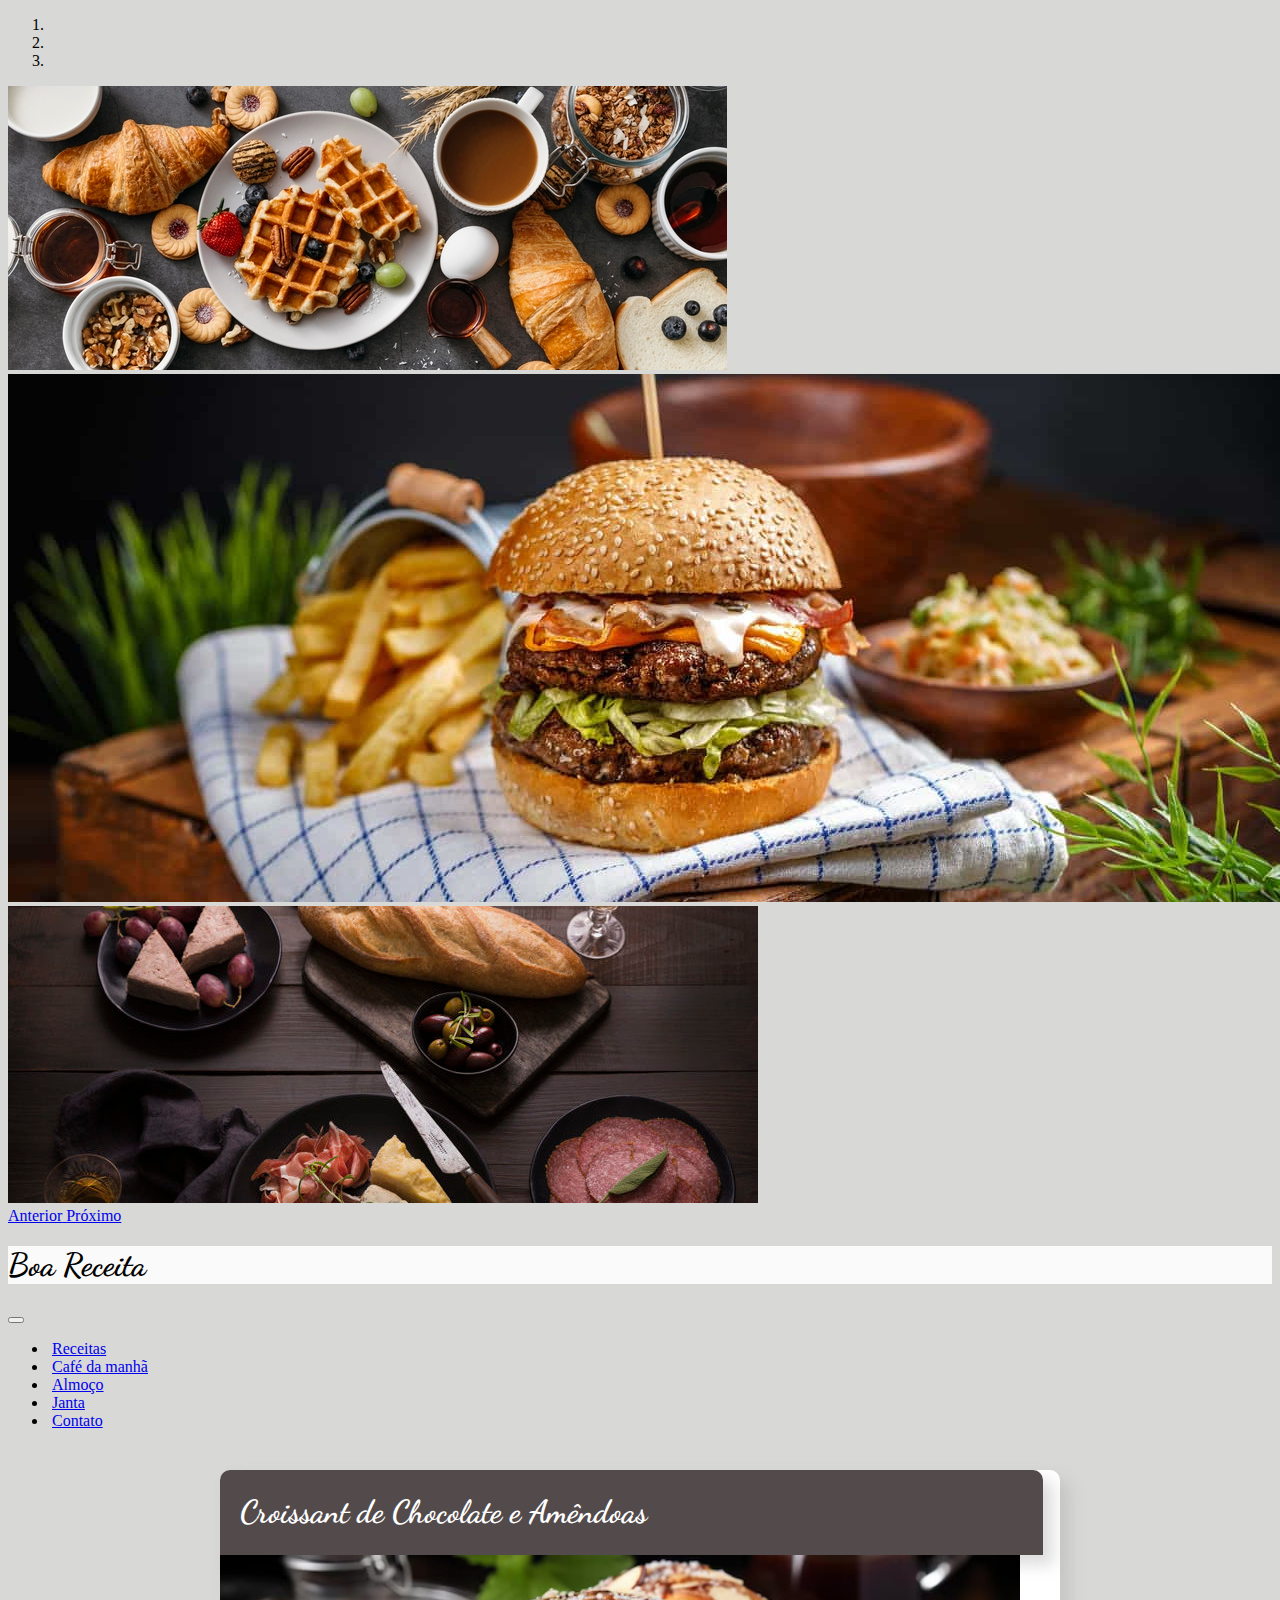
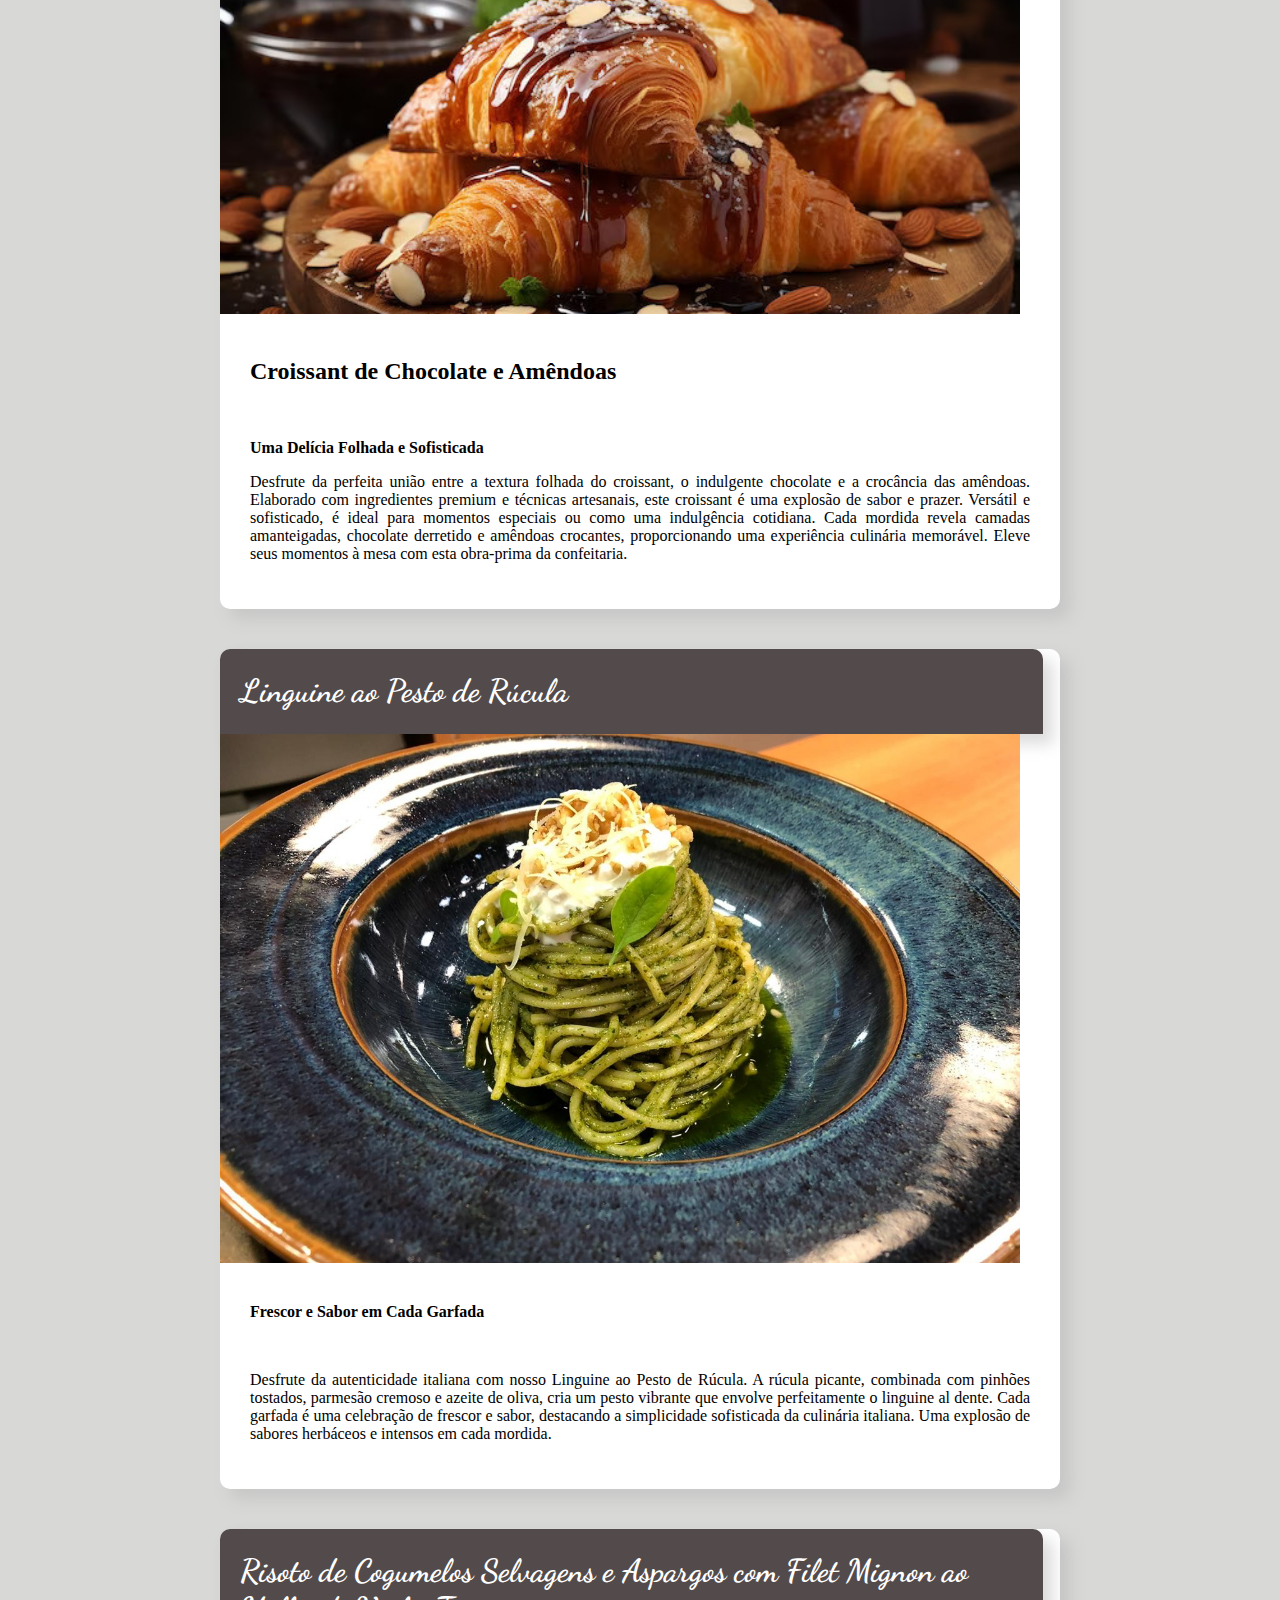
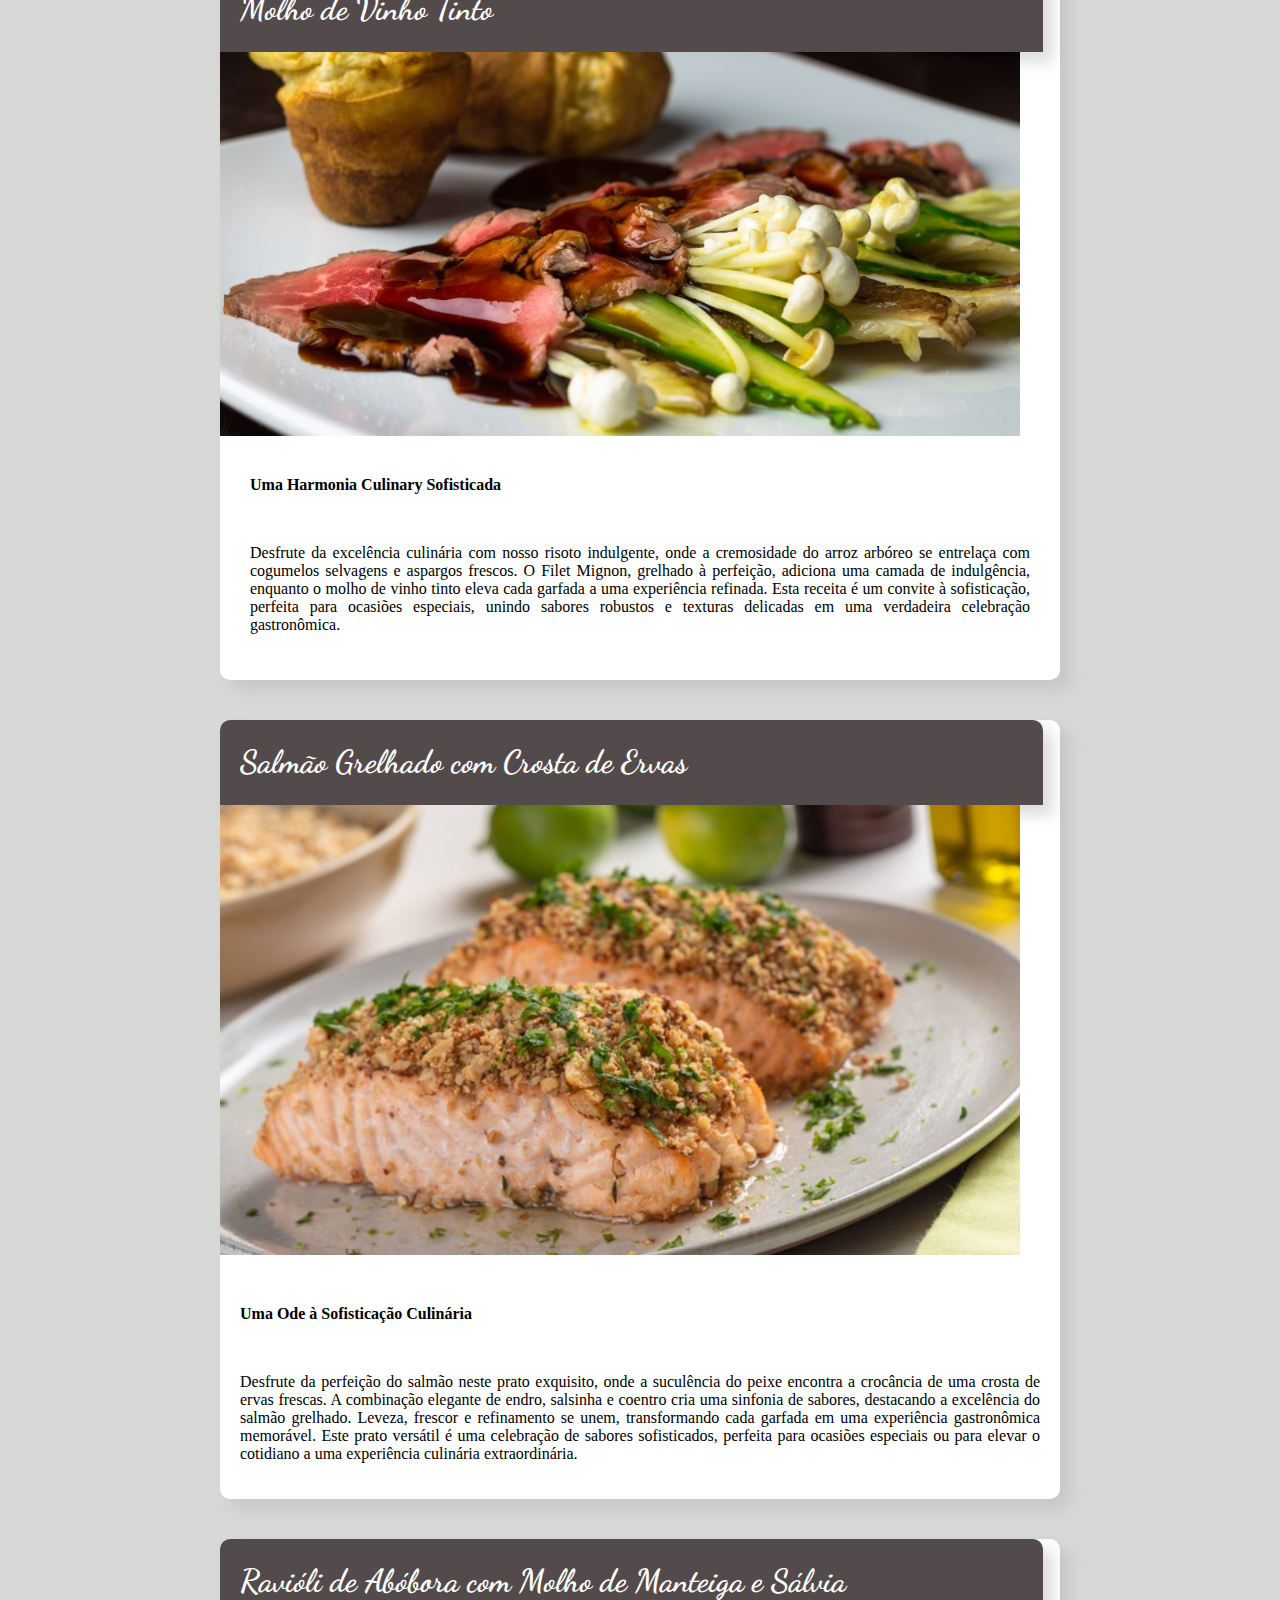
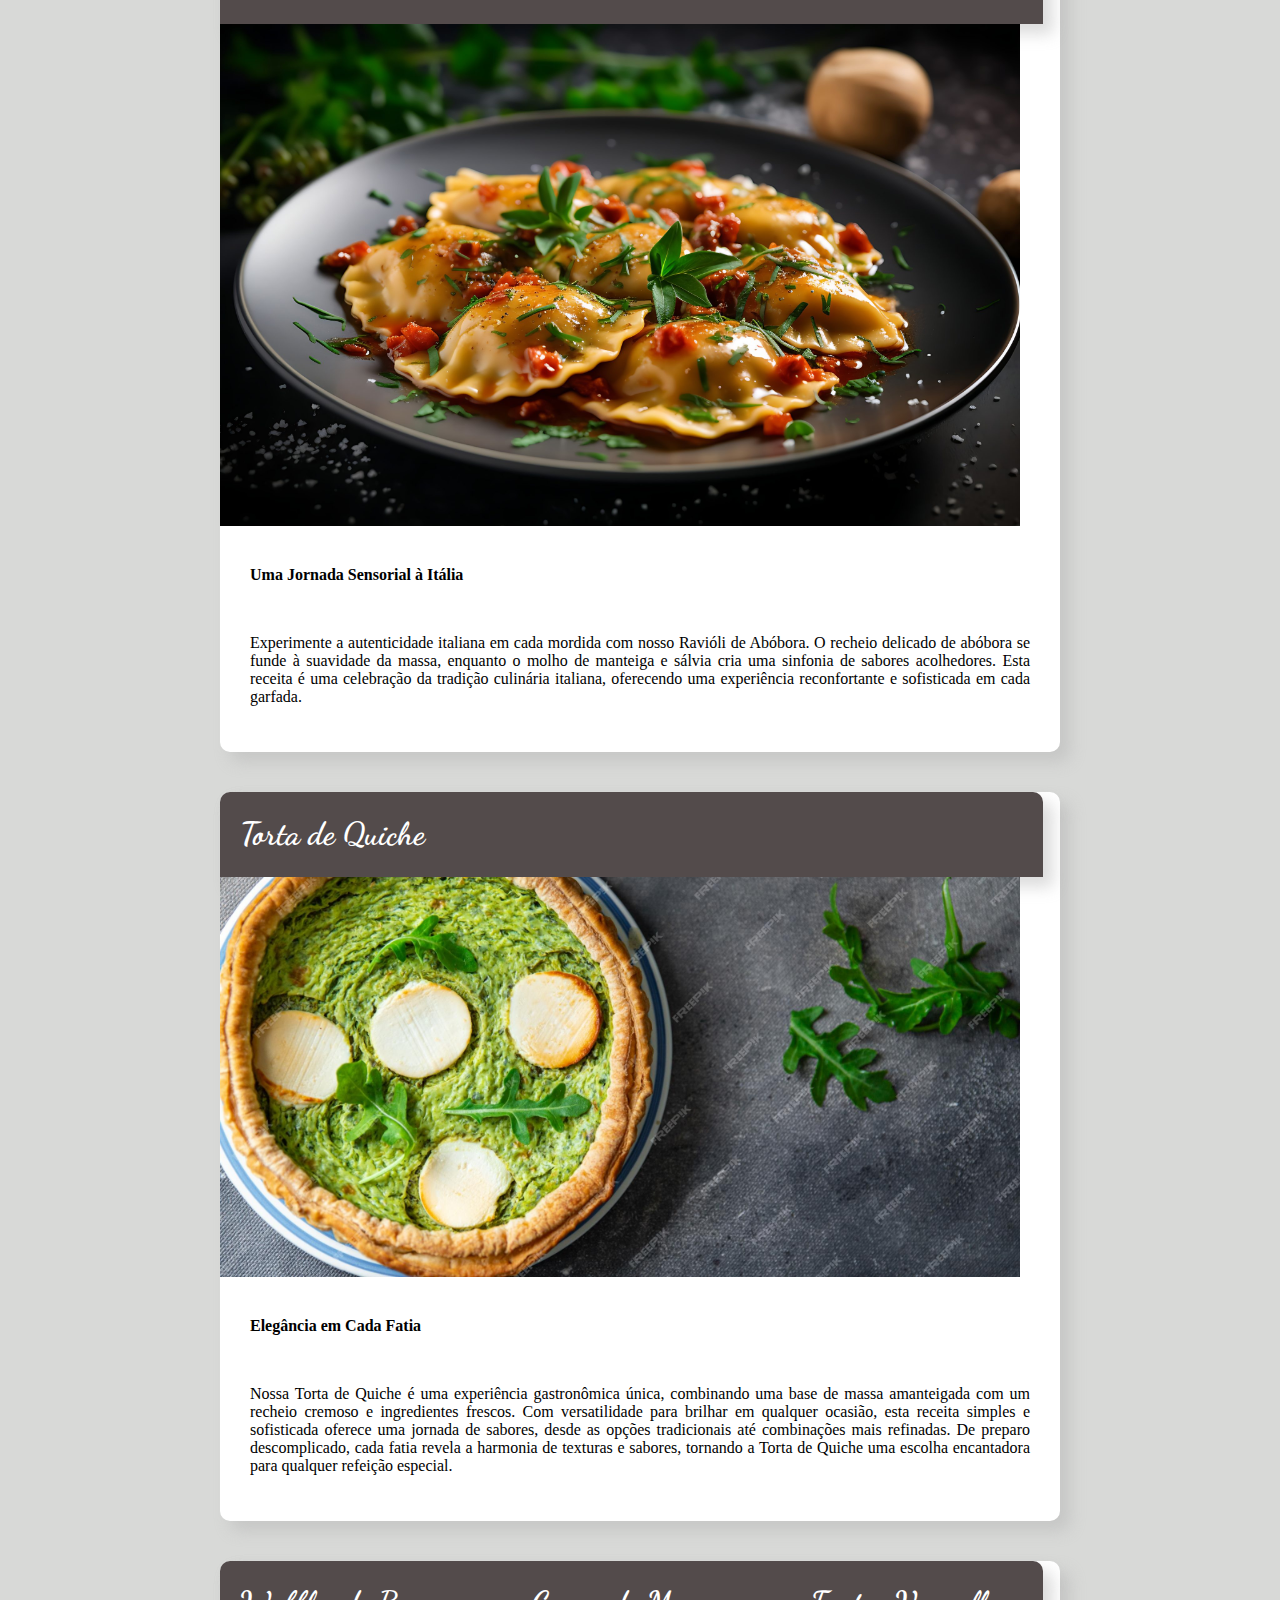
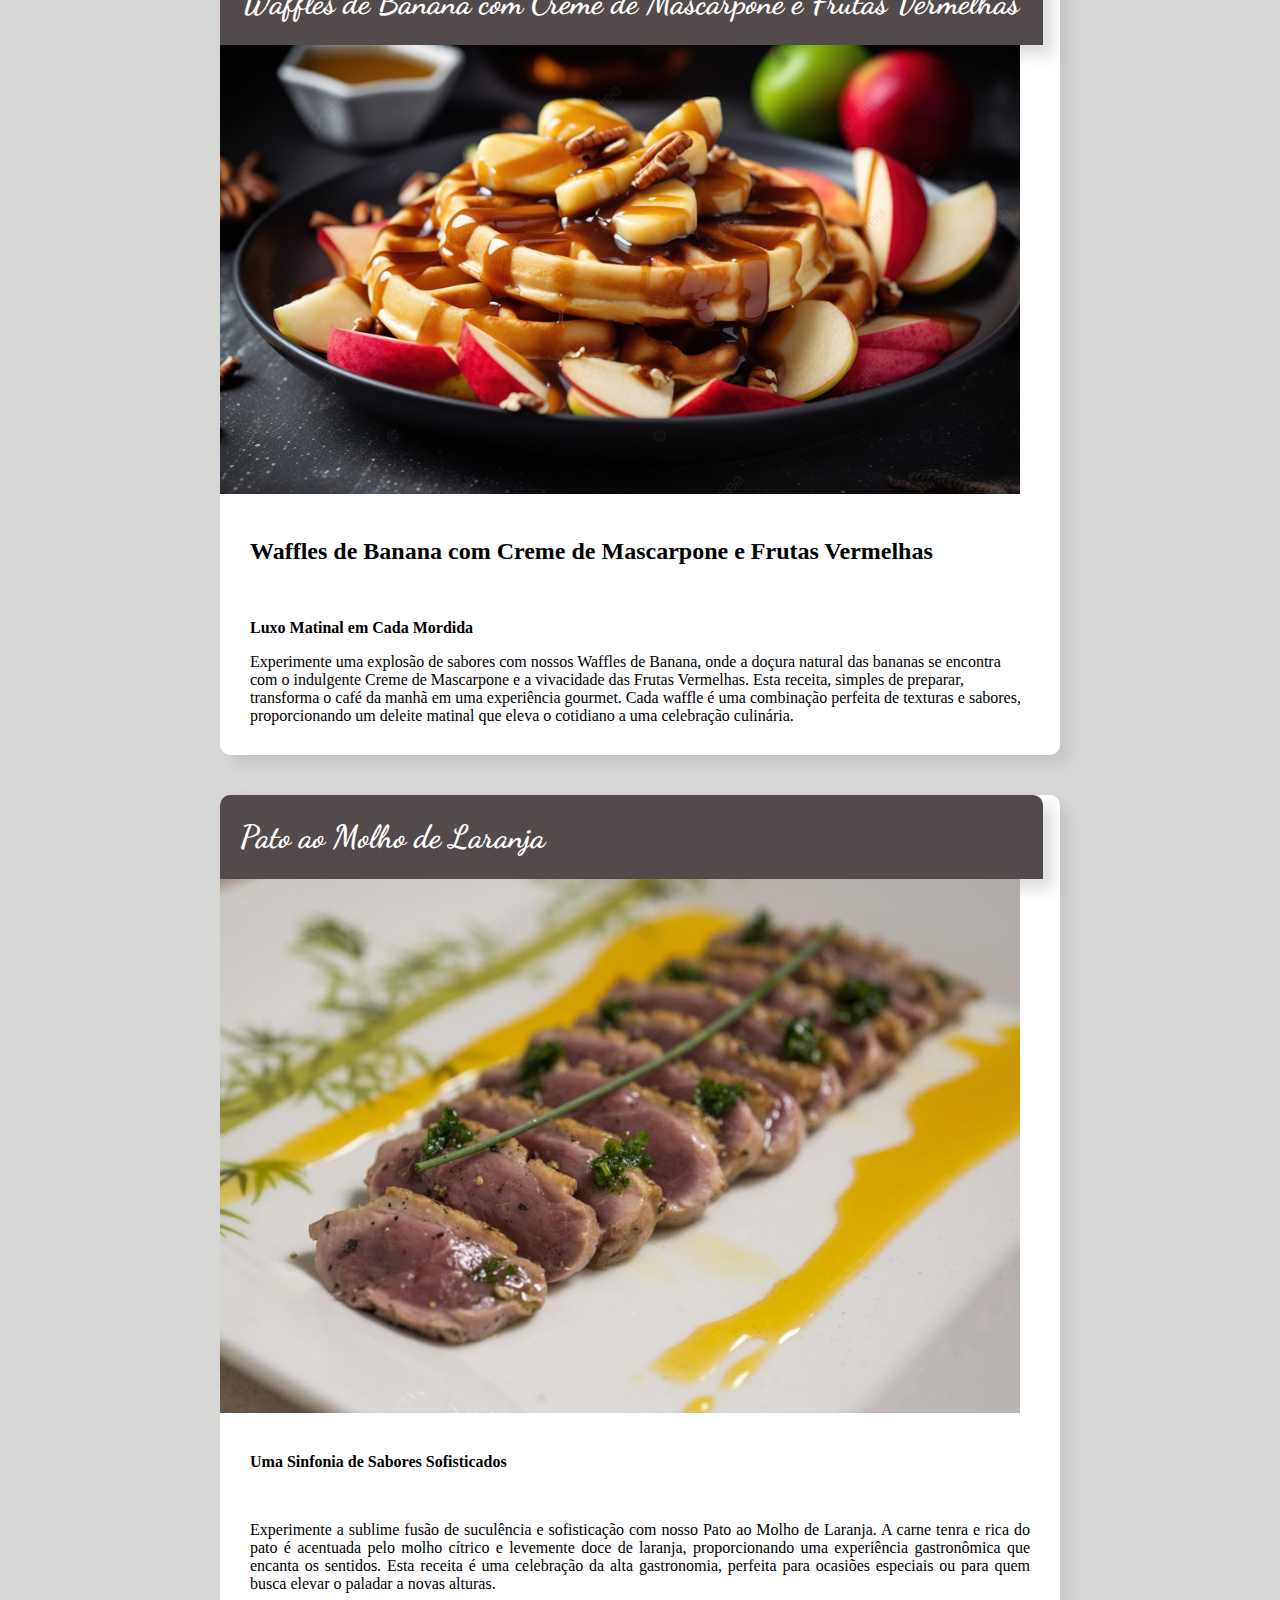
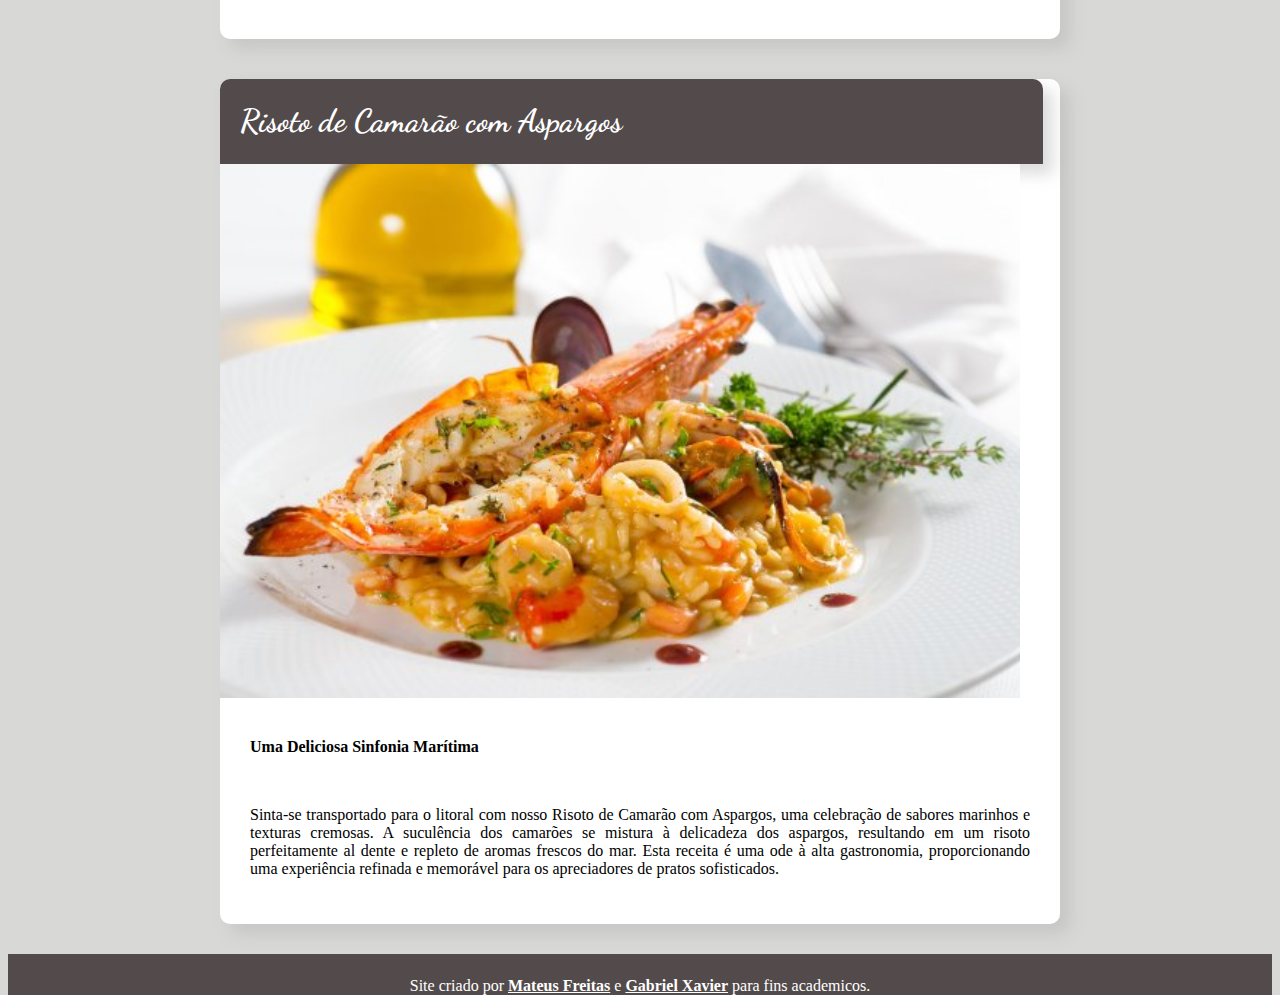
==== index.html @ 5fb42053 "Anexando arquivos" ====
<!DOCTYPE html>
<html lang="pt-br">
  <head>
      <meta charset="UTF-8">
      <meta http-equiv="X-UA-Compatible" content="IE=edge">
      <meta name="viewport" content="width=device-width, initial-scale=1.0">
      <title>Boa receita</title>
      <link rel="shortcut icon" href="imagens/favicon2.ico" type="image/x-icon">
      <link rel="stylesheet" href="https://stackpath.bootstrapcdn.com/bootstrap/4.1.3/css/bootstrap.min.css" integrity="sha384-MCw98/SFnGE8fJT3GXwEOngsV7Zt27NXFoaoApmYm81iuXoPkFOJwJ8ERdknLPMO" crossorigin="anonymous">
      <link rel="stylesheet" href="style.css">
  </head>
  <body>
        <div>
              <div id="carouselExampleIndicators" class="carousel slide" data-ride="carousel">
            <ol class="carousel-indicators">
              <li data-target="#carouselExampleIndicators" data-slide-to="0" class="active"></li>
              <li data-target="#carouselExampleIndicators" data-slide-to="1"></li>
              <li data-target="#carouselExampleIndicators" data-slide-to="2"></li>
            </ol>
            <div class="carousel-inner">
              <div class="carousel-item active">
                <img class="d-block w-100" src="imagens/cafecortado.jpg" alt="Primeiro Slide">
              </div>
              <div class="carousel-item">
                <img class="d-block w-100" src="imagens/almoçocortado.jpg" alt="Segundo Slide">
              </div>
              <div class="carousel-item">
                <img class="d-block w-100" src="imagens/jantacortado.jpg" alt="Terceiro Slide">
              </div>
            </div>
            <a class="carousel-control-prev" href="#carouselExampleIndicators" role="button" data-slide="prev">
              <span class="carousel-control-prev-icon" aria-hidden="true"></span>
              <span class="sr-only">Anterior</span>
            </a>
            <a class="carousel-control-next" href="#carouselExampleIndicators" role="button" data-slide="next">
              <span class="carousel-control-next-icon" aria-hidden="true"></span>
              <span class="sr-only">Próximo</span>
            </a>
          </div>
        </div>
        <header>
          <h1 class="display-1">Boa Receita</h1>
        </header>
    <nav class="navbar navbar-expand-lg navbar-light bg-light">
      <button class="navbar-toggler" type="button" data-toggle="collapse" data-target="#navbarNav" aria-controls="navbarNav" aria-expanded="false" aria-label="Alterna navegação">
        <span class="navbar-toggler-icon"></span>
      </button>
      <div class="collapse navbar-collapse" id="navbarNav" >
        <ul class="navbar-nav">
          <li class="nav-item">
            <a class="navbar-brand" href="index.html" target="_self">Receitas</a>
          </li>
          <li class="nav-item">
            <a class="nav-link" href="cafe.html" target="_self">Café da manhã</a>
          </li>
          <li class="nav-item">
            <a class="nav-link" href="almoço.html" target="_self">Almoço</a>
          </li>
          <li class="nav-item">
            <a class="nav-link" href="janta.html" target="_self">Janta</a>
          </li>
          <li class="nav-item">
            <a class="nav-link" href="contatos.html" target="_self">Contato</a>
          </li>
        </ul>
      </div>
    </nav>
    <div>
      <div class="principal">
        <div class="cabeçalho">
          <h1>Croissant de Chocolate e Amêndoas</h1>
        </div>
        <a href="receitas-para-cafe/croissant.html"><img class="fotos" src="imagens/croassaintcortado.jpg" alt="Foto do croassant"></a>
        <article>
          <h2>Croissant de Chocolate e Amêndoas</h2>
          <br>
          <h3>Uma Delícia Folhada e Sofisticada</h3>

          <p>Desfrute da perfeita união entre a textura folhada do croissant, o indulgente chocolate e a crocância das amêndoas. Elaborado com ingredientes premium e técnicas artesanais, este croissant é uma explosão de sabor e prazer. Versátil e sofisticado, é ideal para momentos especiais ou como uma indulgência cotidiana. Cada mordida revela camadas amanteigadas, chocolate derretido e amêndoas crocantes, proporcionando uma experiência culinária memorável. Eleve seus momentos à mesa com esta obra-prima da confeitaria.</p>
        </article>
    </div>

    <div class="principal">
      <div class="cabeçalho">
        <h1>Linguine ao Pesto de Rúcula</h1>
      </div>
      <a href="receitas-para-janta/linguine.html"><img class="fotos" src="imagens/pesto.jpg" alt="Foto do Linguine ao Pesto de Rúcula"></a>
      <article>
        <h3>Frescor e Sabor em Cada Garfada</h3>
        <br>
        <p>Desfrute da autenticidade italiana com nosso Linguine ao Pesto de Rúcula. A rúcula picante, combinada com pinhões tostados, parmesão cremoso e azeite de oliva, cria um pesto vibrante que envolve perfeitamente o linguine al dente. Cada garfada é uma celebração de frescor e sabor, destacando a simplicidade sofisticada da culinária italiana. Uma explosão de sabores herbáceos e intensos em cada mordida.</p>
      </article>
    </div> 

    <div class="principal">
      <div class="cabeçalho">
        <h1>Risoto de Cogumelos Selvagens e Aspargos com Filet Mignon ao Molho de Vinho Tinto</h1>
      </div>
      <a href="receitas-para-almoço/risotocogumelos.html"><img class="fotos" src="imagens/risoto.jpg" alt="Foto do risoto de cogumelos"></a>
      <article>
        <h3>Uma Harmonia Culinary Sofisticada</h3>
      <br>
      <p>Desfrute da excelência culinária com nosso risoto indulgente, onde a cremosidade do arroz arbóreo se entrelaça com cogumelos selvagens e aspargos frescos. O Filet Mignon, grelhado à perfeição, adiciona uma camada de indulgência, enquanto o molho de vinho tinto eleva cada garfada a uma experiência refinada. Esta receita é um convite à sofisticação, perfeita para ocasiões especiais, unindo sabores robustos e texturas delicadas em uma verdadeira celebração gastronômica.</p>
      </article>
    </div>
    
    <div class="principal">
      <div class="cabeçalho">
        <h1>Salmão Grelhado com Crosta de Ervas</h1>
      </div>
      <a href="receitas-para-almoço/salmao.html"><img class="fotos" src="imagens/salmão.jpg" alt="Foto do Salmão"></a>
      <article></article>
        <h3>Uma Ode à Sofisticação Culinária</h3>
        <br>
        <p>Desfrute da perfeição do salmão neste prato exquisito, onde a suculência do peixe encontra a crocância de uma crosta de ervas frescas. A combinação elegante de endro, salsinha e coentro cria uma sinfonia de sabores, destacando a excelência do salmão grelhado. Leveza, frescor e refinamento se unem, transformando cada garfada em uma experiência gastronômica memorável. Este prato versátil é uma celebração de sabores sofisticados, perfeita para ocasiões especiais ou para elevar o cotidiano a uma experiência culinária extraordinária.</p>
      </article>
    </div>

    <div class="principal">
      <div class="cabeçalho">
        <h1>Ravióli de Abóbora com Molho de Manteiga e Sálvia</h1>
      </div>
      <a href="receitas-para-janta/raviloli.html"><img class="fotos" src="imagens/raviolli.jpg" alt="Foto do Ravióli do Abóbora com Molho de Manteiga e Sálvia"></a>
      <article>
        <h3>Uma Jornada Sensorial à Itália</h3>
        <br>
        <p>Experimente a autenticidade italiana em cada mordida com nosso Ravióli de Abóbora. O recheio delicado de abóbora se funde à suavidade da massa, enquanto o molho de manteiga e sálvia cria uma sinfonia de sabores acolhedores. Esta receita é uma celebração da tradição culinária italiana, oferecendo uma experiência reconfortante e sofisticada em cada garfada.</p>
      </article>
    </div>

    <div class="principal">
      <div class="cabeçalho">
        <h1>Torta de Quiche</h1>
      </div>
      <a href="receitas-para-cafe/TortadeQuiche.html"><img class="fotos" src="imagens/tortaespinafre.jpg" alt="Foto da torta de quiche"></a>
      <article>
        <h3>Elegância em Cada Fatia</h3>
        <br>
        <p>Nossa Torta de Quiche é uma experiência gastronômica única, combinando uma base de massa amanteigada com um recheio cremoso e ingredientes frescos. Com versatilidade para brilhar em qualquer ocasião, esta receita simples e sofisticada oferece uma jornada de sabores, desde as opções tradicionais até combinações mais refinadas. De preparo descomplicado, cada fatia revela a harmonia de texturas e sabores, tornando a Torta de Quiche uma escolha encantadora para qualquer refeição especial.</p>
      </article>
    </div>

    <div class="principal">
      <div class="cabeçalho">
        <h1>Waffles de Banana com Creme de Mascarpone e Frutas Vermelhas</h1>
      </div>
      <a href="receitas-para-cafe/waffles.html"><img class="fotos" src="imagens/waffles.jpg" alt="Foto do waffle"></a>
      <article>    
        <h2>Waffles de Banana com Creme de Mascarpone e Frutas Vermelhas</h2>
        <br>
        <h3>Luxo Matinal em Cada Mordida</h3>

        Experimente uma explosão de sabores com nossos Waffles de Banana, onde a doçura natural das bananas se encontra com o indulgente Creme de Mascarpone e a vivacidade das Frutas Vermelhas. Esta receita, simples de preparar, transforma o café da manhã em uma experiência gourmet. Cada waffle é uma combinação perfeita de texturas e sabores, proporcionando um deleite matinal que eleva o cotidiano a uma celebração culinária.
      </article>
    </div>  

    <div class="principal">
      <div class="cabeçalho">
        <h1>Pato ao Molho de Laranja</h1>
      </div>
      <a href="receitas-para-almoço/pato.html"><img class="fotos" src="imagens/pato.jpg" alt="Foto do pato ao molho de laranja"></a>
      <article>
        <h3>Uma Sinfonia de Sabores Sofisticados</h3>
        <br>
        <p>Experimente a sublime fusão de suculência e sofisticação com nosso Pato ao Molho de Laranja. A carne tenra e rica do pato é acentuada pelo molho cítrico e levemente doce de laranja, proporcionando uma experiência gastronômica que encanta os sentidos. Esta receita é uma celebração da alta gastronomia, perfeita para ocasiões especiais ou para quem busca elevar o paladar a novas alturas.</p>
      </article>
    </div>
    
    <div class="principal">
      <div class="cabeçalho">
        <h1>Risoto de Camarão com Aspargos</h1>
      </div>
      <a href="receitas-para-janta/camarao.html"><img class="fotos" src="imagens/camarao.jpg" alt="Foto do Risoto de Camarão com Aspargos"></a>
      <article>
        <h3>Uma Deliciosa Sinfonia Marítima</h3>
        <br>
        <p>Sinta-se transportado para o litoral com nosso Risoto de Camarão com Aspargos, uma celebração de sabores marinhos e texturas cremosas. A suculência dos camarões se mistura à delicadeza dos aspargos, resultando em um risoto perfeitamente al dente e repleto de aromas frescos do mar. Esta receita é uma ode à alta gastronomia, proporcionando uma experiência refinada e memorável para os apreciadores de pratos sofisticados.</p>
      </article>
    </div>

            
    <footer>
      <p>Site criado por <a href="https://www.linkedin.com/in/mateus-freitas-997105247/">Mateus Freitas</a> e <a href="https://www.linkedin.com/in/gabriel-viana-301a59226/?utm_source=share&utm_campaign=share_via&utm_content=profile&utm_medium=android_app">Gabriel Xavier</a> para fins academicos.</p>
    </footer>






      <script src="https://code.jquery.com/jquery-3.3.1.slim.min.js" integrity="sha384-q8i/X+965DzO0rT7abK41JStQIAqVgRVzpbzo5smXKp4YfRvH+8abtTE1Pi6jizo" crossorigin="anonymous"></script>
      <script src="https://cdnjs.cloudflare.com/ajax/libs/popper.js/1.14.3/umd/popper.min.js" integrity="sha384-ZMP7rVo3mIykV+2+9J3UJ46jBk0WLaUAdn689aCwoqbBJiSnjAK/l8WvCWPIPm49" crossorigin="anonymous"></script>
      <script src="https://stackpath.bootstrapcdn.com/bootstrap/4.1.3/js/bootstrap.min.js" integrity="sha384-ChfqqxuZUCnJSK3+MXmPNIyE6ZbWh2IMqE241rYiqJxyMiZ6OW/JmZQ5stwEULTy" crossorigin="anonymous"></script>
  </body>
</html>
---- style.css ----
@import url('https://fonts.googleapis.com/css2?family=Bebas+Neue&family=Dancing+Script&family=Kaushan+Script&family=Roboto:wght@100&display=swap');

body {
    background-color: #D8D9D7;
     margin-bottom: 30px;
}
header {
    background-color: #fafafa;
}
header > h1 {
    font-family: Dancing Script;
}
div.principal {
    margin: auto;
    margin-top: 40px;
    max-width: 800px;
    padding: 20px; 
    border-radius: 10px; 
    background-color: white; 
    box-shadow: 10px 10px 15px #b1b1b173 ;
}
div.cabeçalho {
    max-width: 800px;
    border-top-right-radius: 10px;
    border-top-left-radius: 10px;
    margin: -20px;
    margin-bottom: 10px;
    padding: 2px 3px 2px 20px;
    background-color: rgb(83, 75, 75);
    color: white;
    box-shadow: 10px 10px 15px #b1b1b173 ;
    font-family: dancing script;
}
article {
    padding: 10px;
}
h1 {
    font-family: Dancing Script;
    font-size: 2em;
}
h2 {
    font-size: 1.5em
}
h3 {
    font-size: 1em;
}
p {
    text-align: justify;
}
li > a {
    margin-left: 4px;
    margin-right: 4px;
}
img.fotos {
    margin-top: -10px;
    margin-left: -20px;
    margin-bottom: 10px;
    width: 110%;
    max-width: 800px;
}
footer {
    color: white;
    background-color: rgb(83, 75, 75);
    margin: 0px;
    margin-top: 30px;
    margin-bottom: -40px;
    padding-top: 7px;
}
footer > p {
    text-align: center;
}
footer a {
    color: white;
    font-weight: 600;
}
footer a:hover {
    color: rgb(3, 1, 29);
    text-decoration: underline;
}
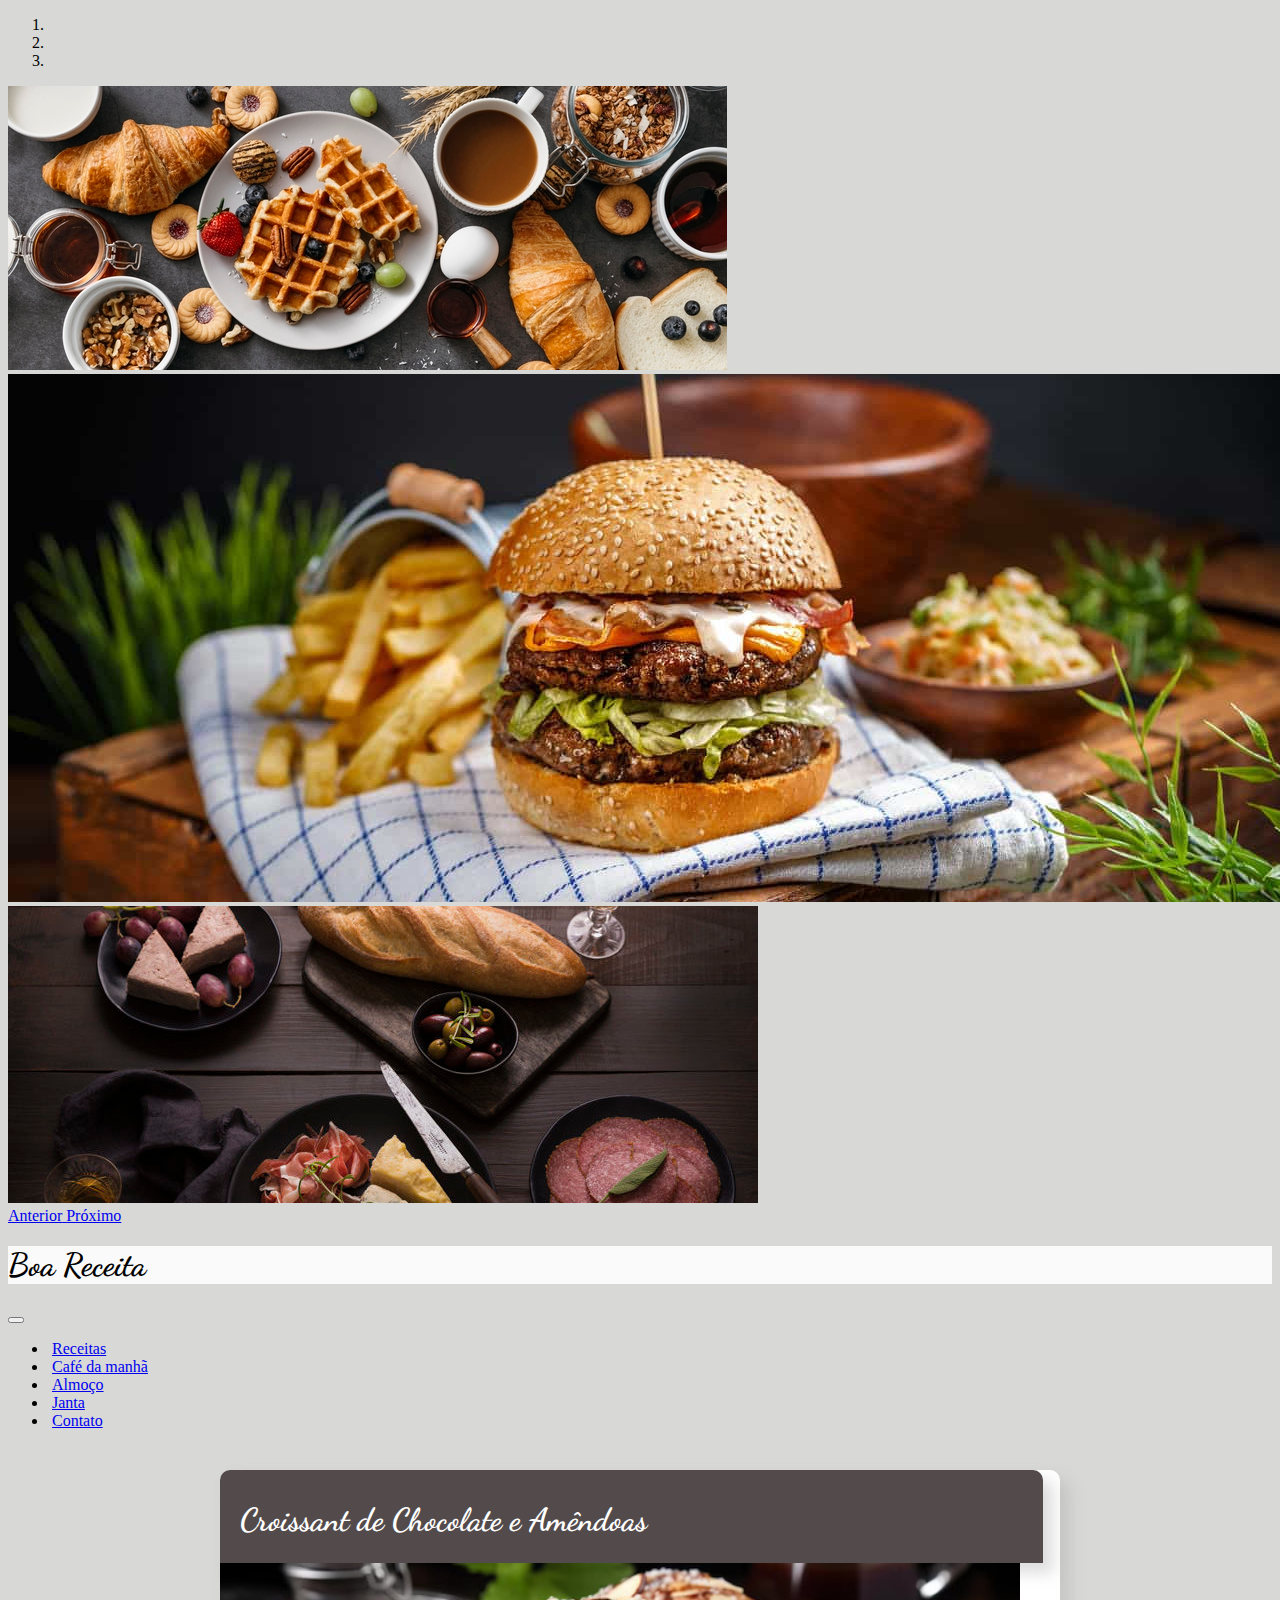
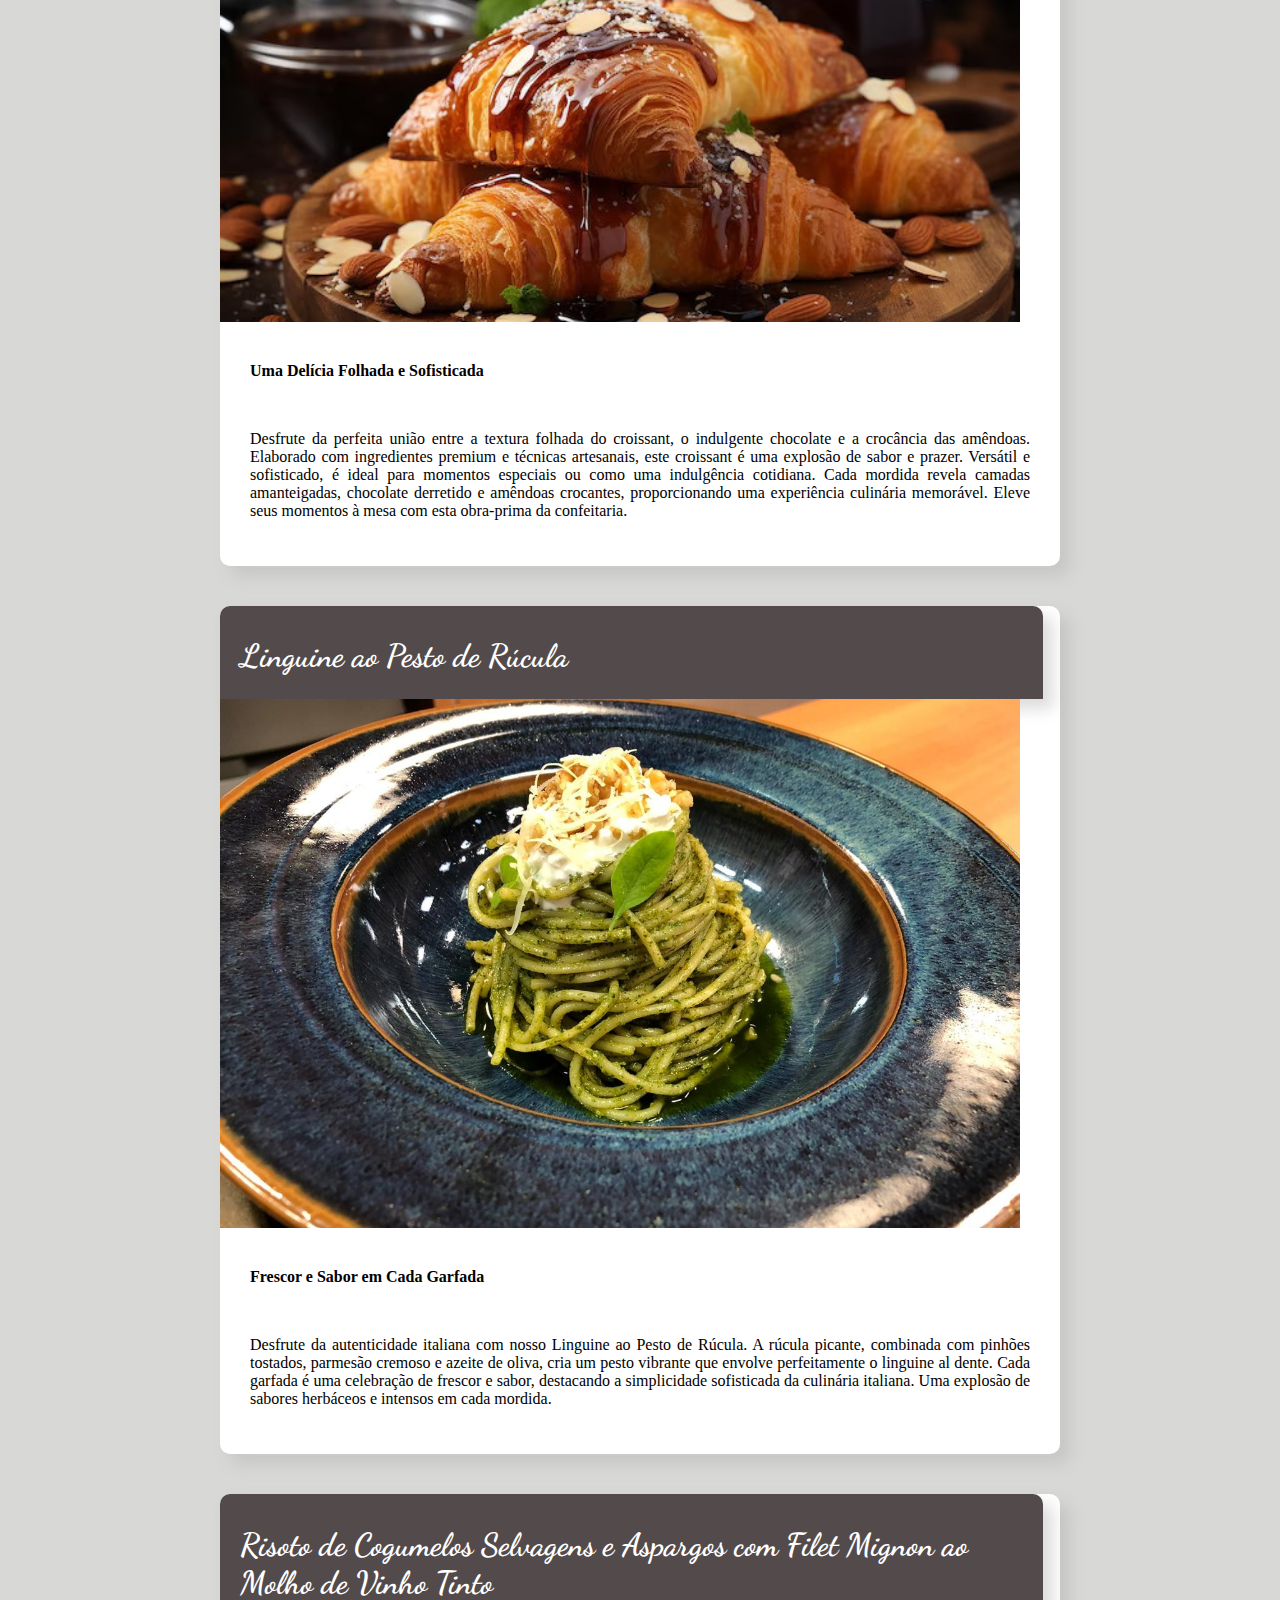
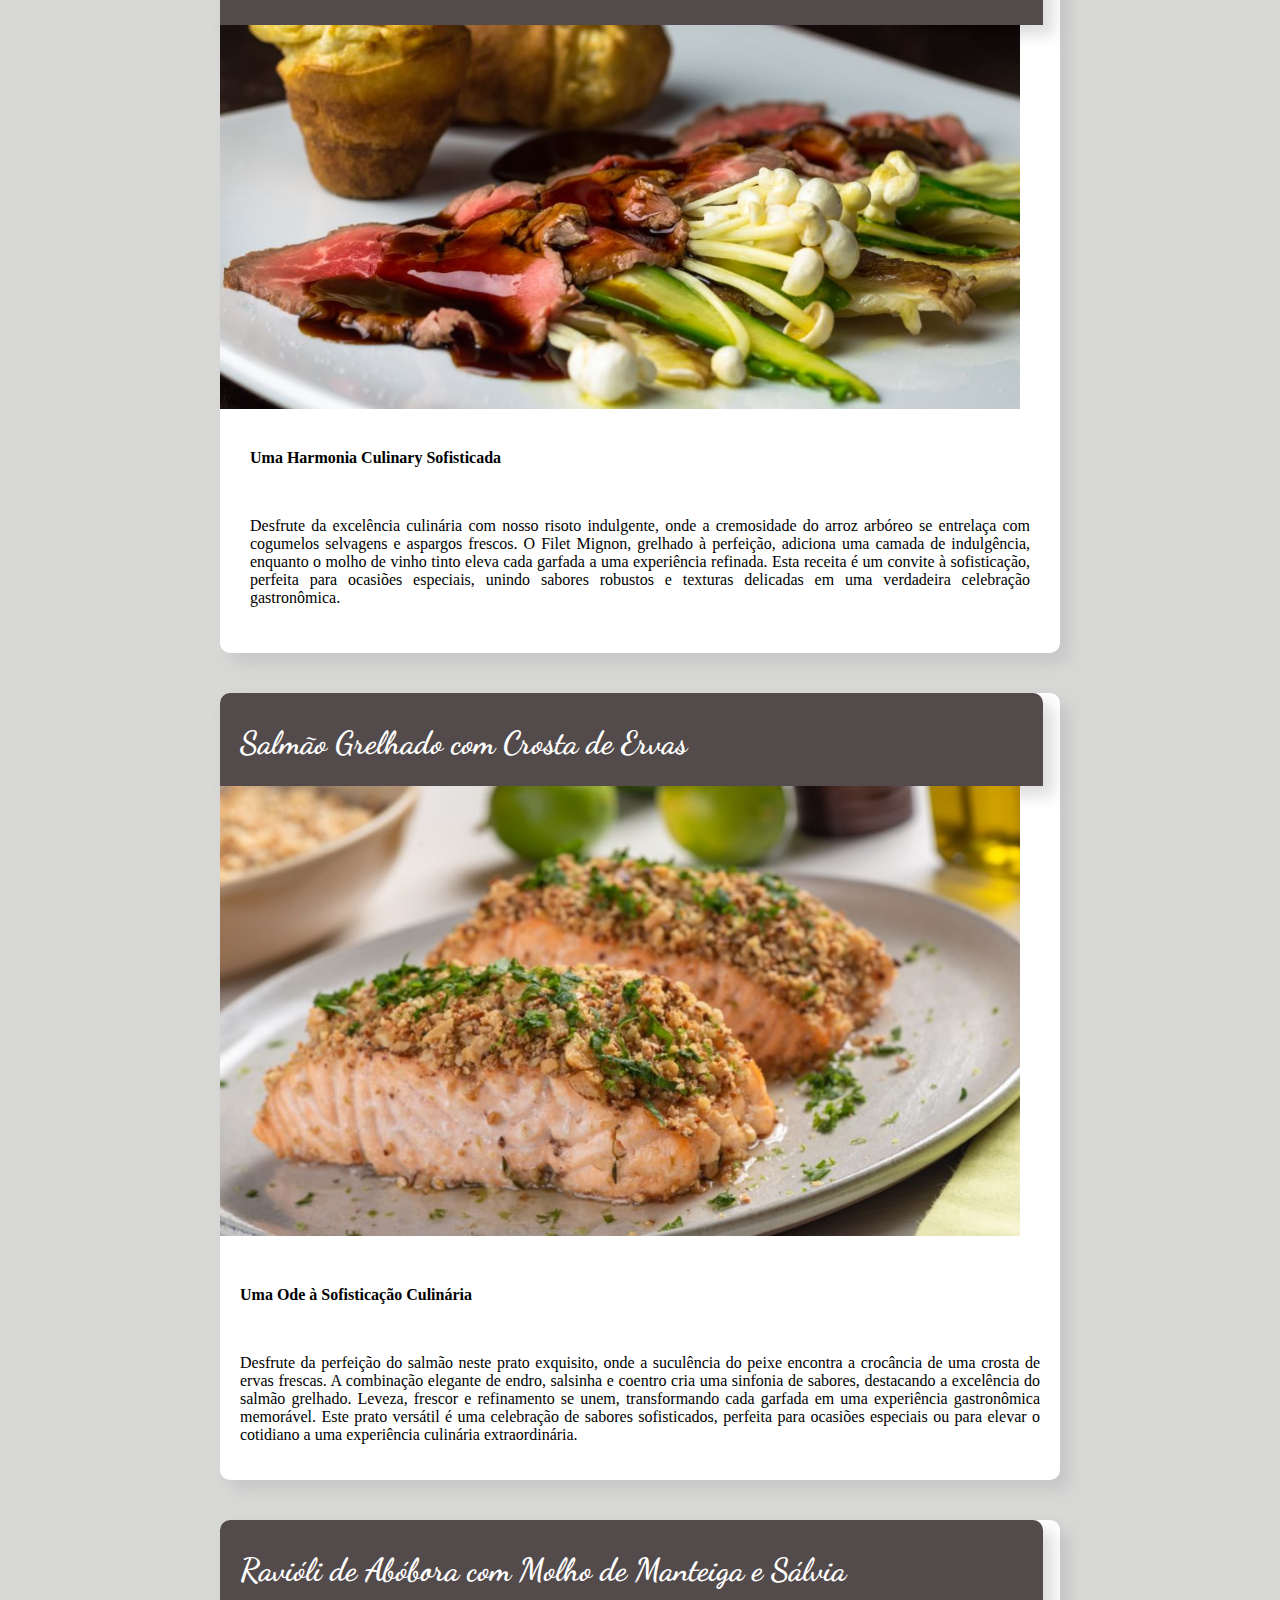
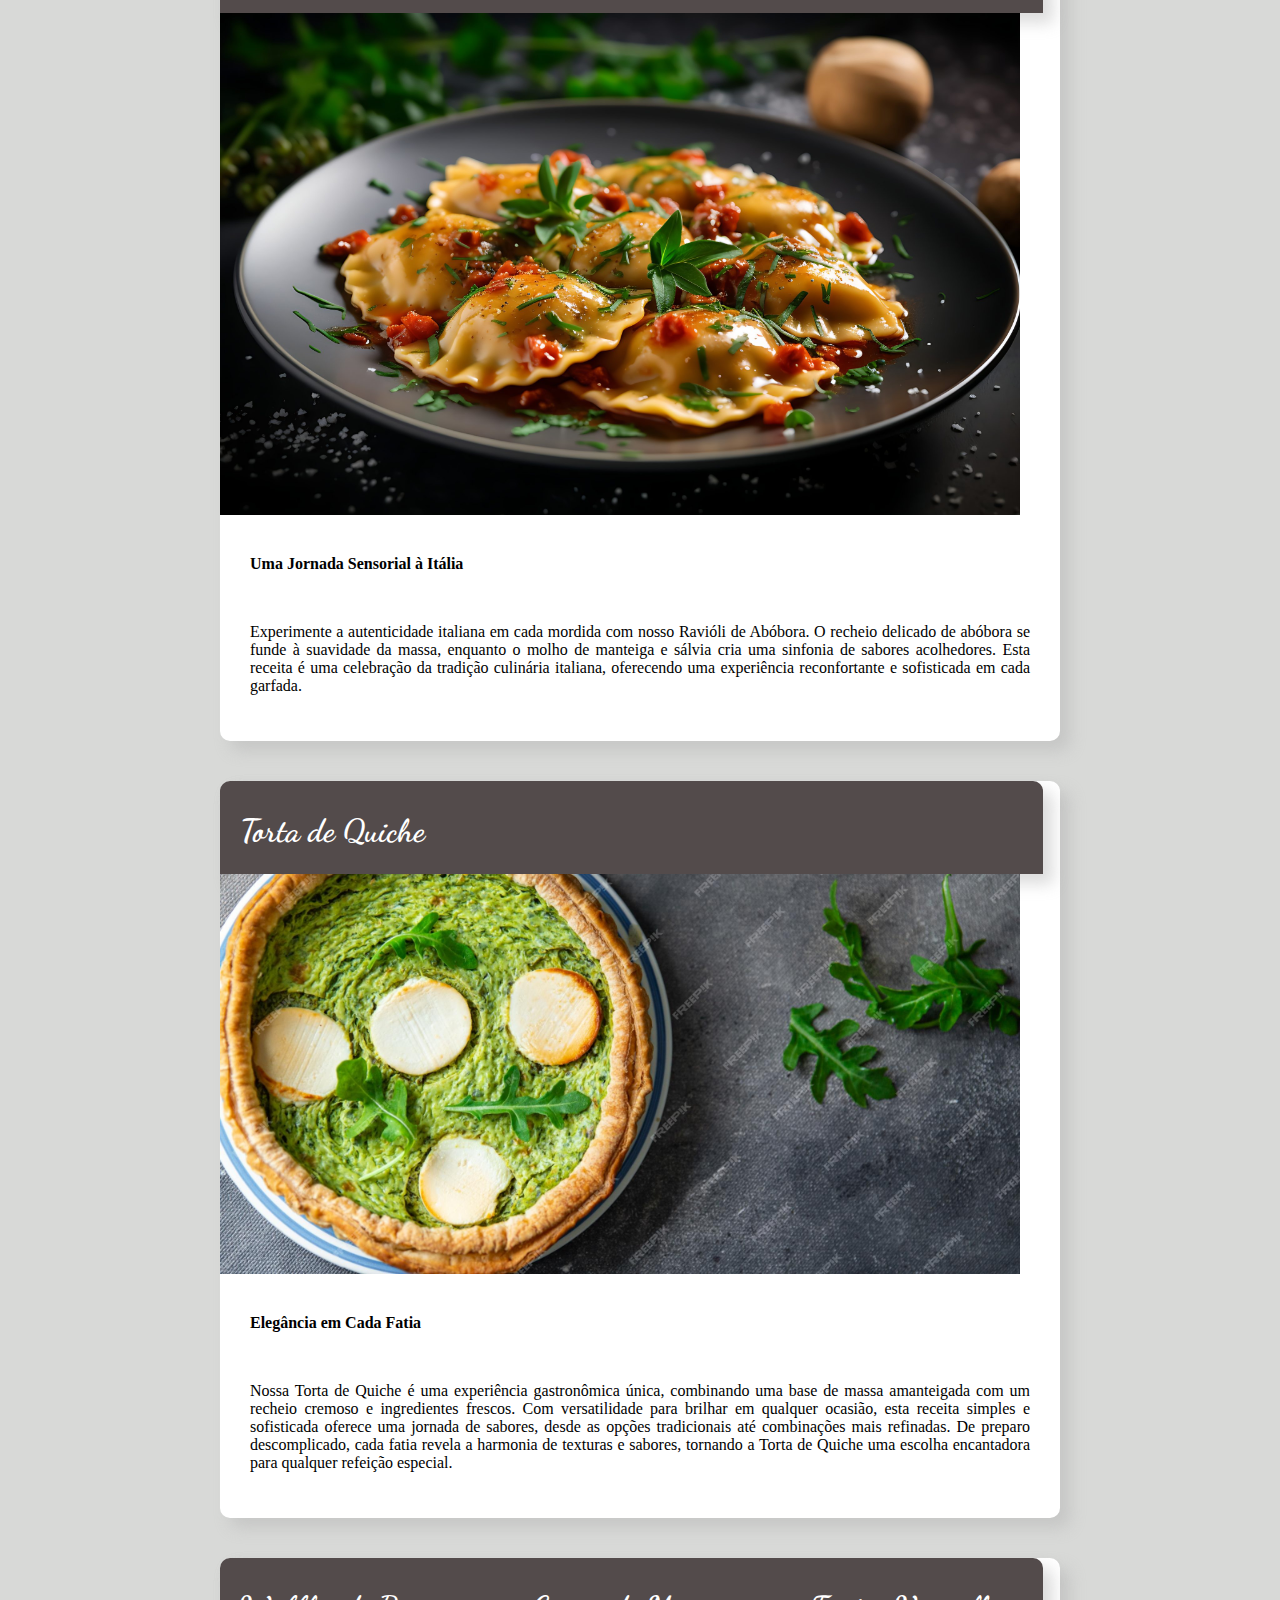
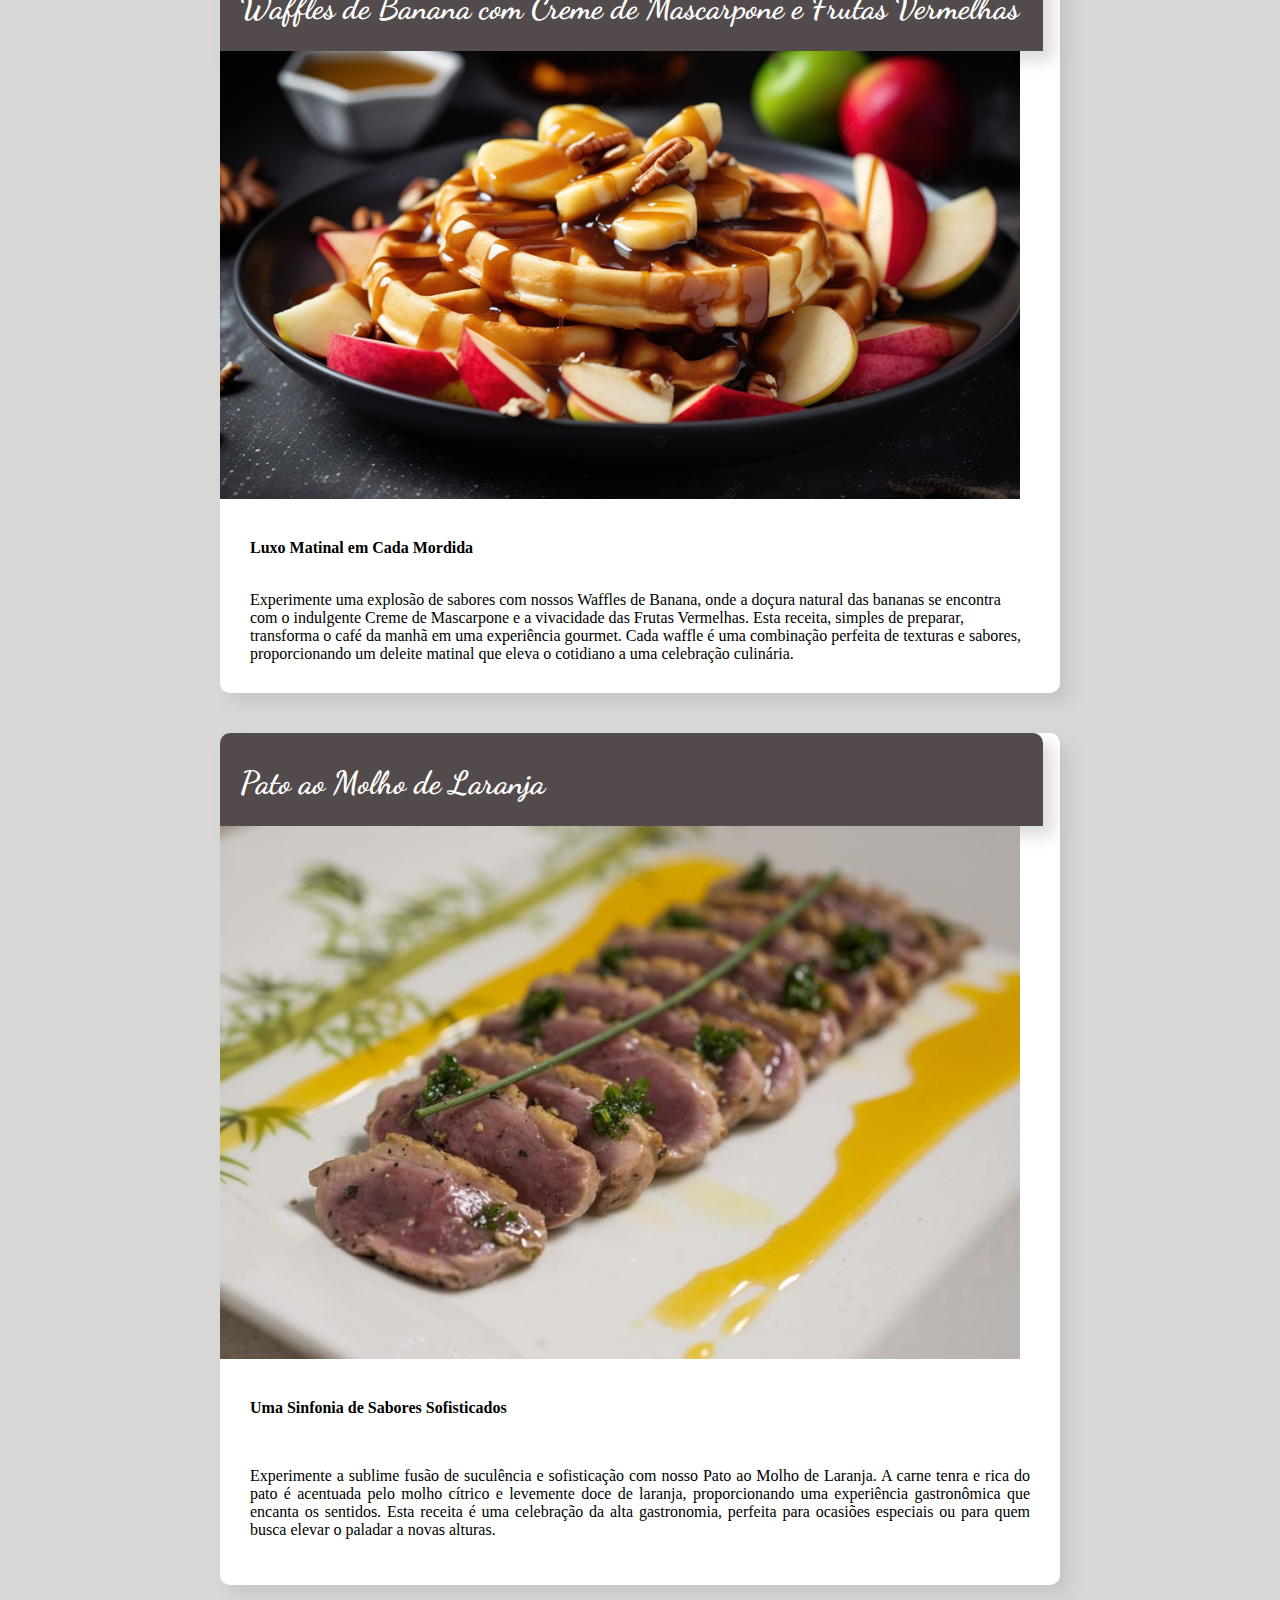
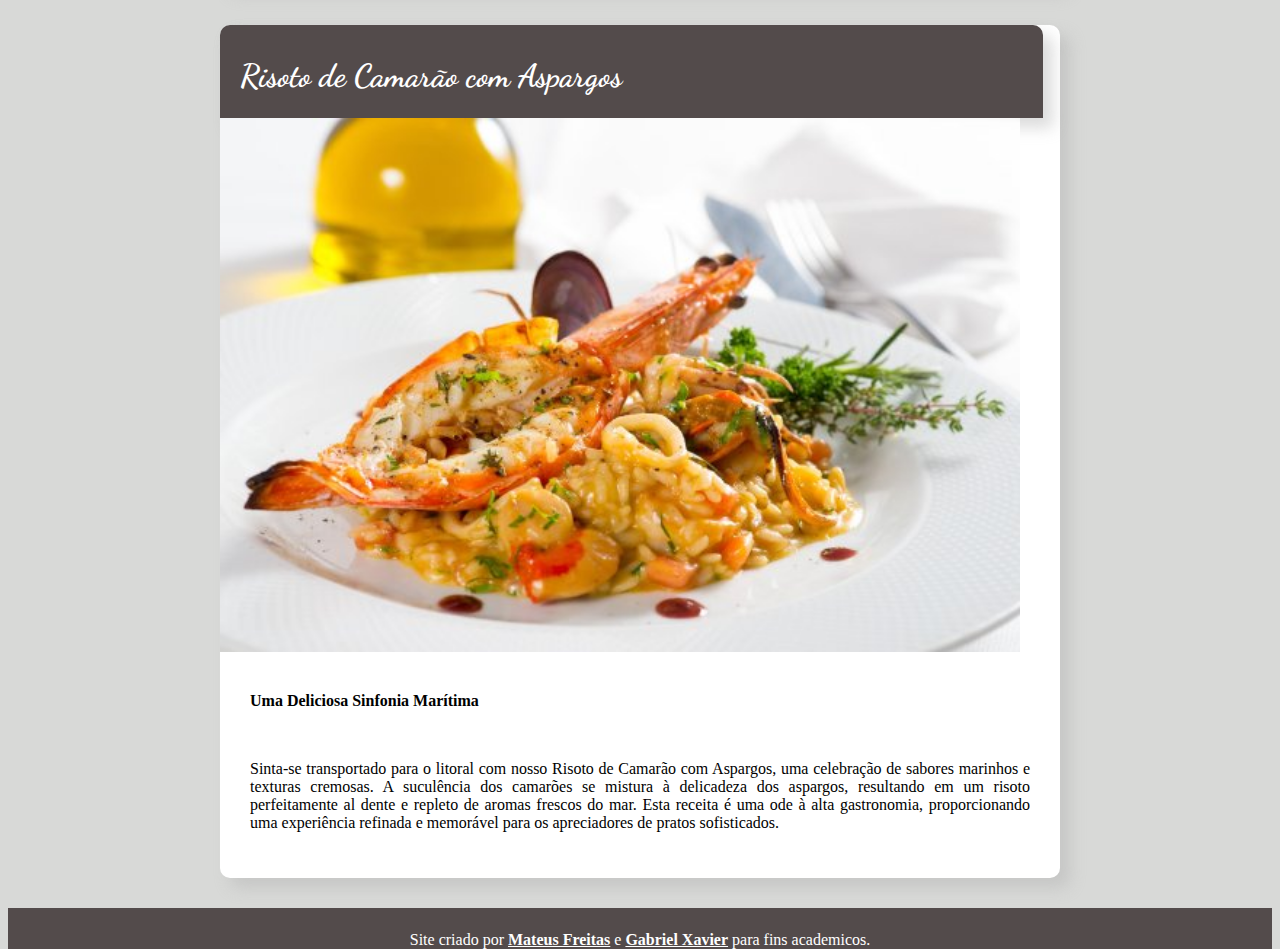
==== commit 2b5e089c: "ajuste de padding" ====
--- a/index.html
+++ b/index.html
@@ -72,10 +72,8 @@
         </div>
         <a href="receitas-para-cafe/croissant.html"><img class="fotos" src="imagens/croassaintcortado.jpg" alt="Foto do croassant"></a>
         <article>
-          <h2>Croissant de Chocolate e Amêndoas</h2>
+          <h3>Uma Delícia Folhada e Sofisticada</h3>
           <br>
-          <h3>Uma Delícia Folhada e Sofisticada</h3>
-
           <p>Desfrute da perfeita união entre a textura folhada do croissant, o indulgente chocolate e a crocância das amêndoas. Elaborado com ingredientes premium e técnicas artesanais, este croissant é uma explosão de sabor e prazer. Versátil e sofisticado, é ideal para momentos especiais ou como uma indulgência cotidiana. Cada mordida revela camadas amanteigadas, chocolate derretido e amêndoas crocantes, proporcionando uma experiência culinária memorável. Eleve seus momentos à mesa com esta obra-prima da confeitaria.</p>
         </article>
     </div>
@@ -98,7 +96,7 @@
       </div>
       <a href="receitas-para-almoço/risotocogumelos.html"><img class="fotos" src="imagens/risoto.jpg" alt="Foto do risoto de cogumelos"></a>
       <article>
-        <h3>Uma Harmonia Culinary Sofisticada</h3>
+      <h3>Uma Harmonia Culinary Sofisticada</h3>
       <br>
       <p>Desfrute da excelência culinária com nosso risoto indulgente, onde a cremosidade do arroz arbóreo se entrelaça com cogumelos selvagens e aspargos frescos. O Filet Mignon, grelhado à perfeição, adiciona uma camada de indulgência, enquanto o molho de vinho tinto eleva cada garfada a uma experiência refinada. Esta receita é um convite à sofisticação, perfeita para ocasiões especiais, unindo sabores robustos e texturas delicadas em uma verdadeira celebração gastronômica.</p>
       </article>
@@ -146,10 +144,8 @@
       </div>
       <a href="receitas-para-cafe/waffles.html"><img class="fotos" src="imagens/waffles.jpg" alt="Foto do waffle"></a>
       <article>    
-        <h2>Waffles de Banana com Creme de Mascarpone e Frutas Vermelhas</h2>
+        <h3>Luxo Matinal em Cada Mordida</h3>
         <br>
-        <h3>Luxo Matinal em Cada Mordida</h3>
-
         Experimente uma explosão de sabores com nossos Waffles de Banana, onde a doçura natural das bananas se encontra com o indulgente Creme de Mascarpone e a vivacidade das Frutas Vermelhas. Esta receita, simples de preparar, transforma o café da manhã em uma experiência gourmet. Cada waffle é uma combinação perfeita de texturas e sabores, proporcionando um deleite matinal que eleva o cotidiano a uma celebração culinária.
       </article>
     </div>  
--- a/style.css
+++ b/style.css
@@ -25,7 +25,7 @@
     border-top-left-radius: 10px;
     margin: -20px;
     margin-bottom: 10px;
-    padding: 2px 3px 2px 20px;
+    padding: 10px 3px 2px 20px;
     background-color: rgb(83, 75, 75);
     color: white;
     box-shadow: 10px 10px 15px #b1b1b173 ;
@@ -39,12 +39,13 @@
     font-size: 2em;
 }
 h2 {
-    font-size: 1.5em
+    font-size: 1.5em;
 }
 h3 {
     font-size: 1em;
 }
 p {
+    color: black;
     text-align: justify;
 }
 li > a {
@@ -59,7 +60,6 @@
     max-width: 800px;
 }
 footer {
-    color: white;
     background-color: rgb(83, 75, 75);
     margin: 0px;
     margin-top: 30px;
@@ -67,6 +67,7 @@
     padding-top: 7px;
 }
 footer > p {
+    color: white;
     text-align: center;
 }
 footer a {
@@ -74,6 +75,6 @@
     font-weight: 600;
 }
 footer a:hover {
-    color: rgb(3, 1, 29);
+    color: white;
     text-decoration: underline;
 }